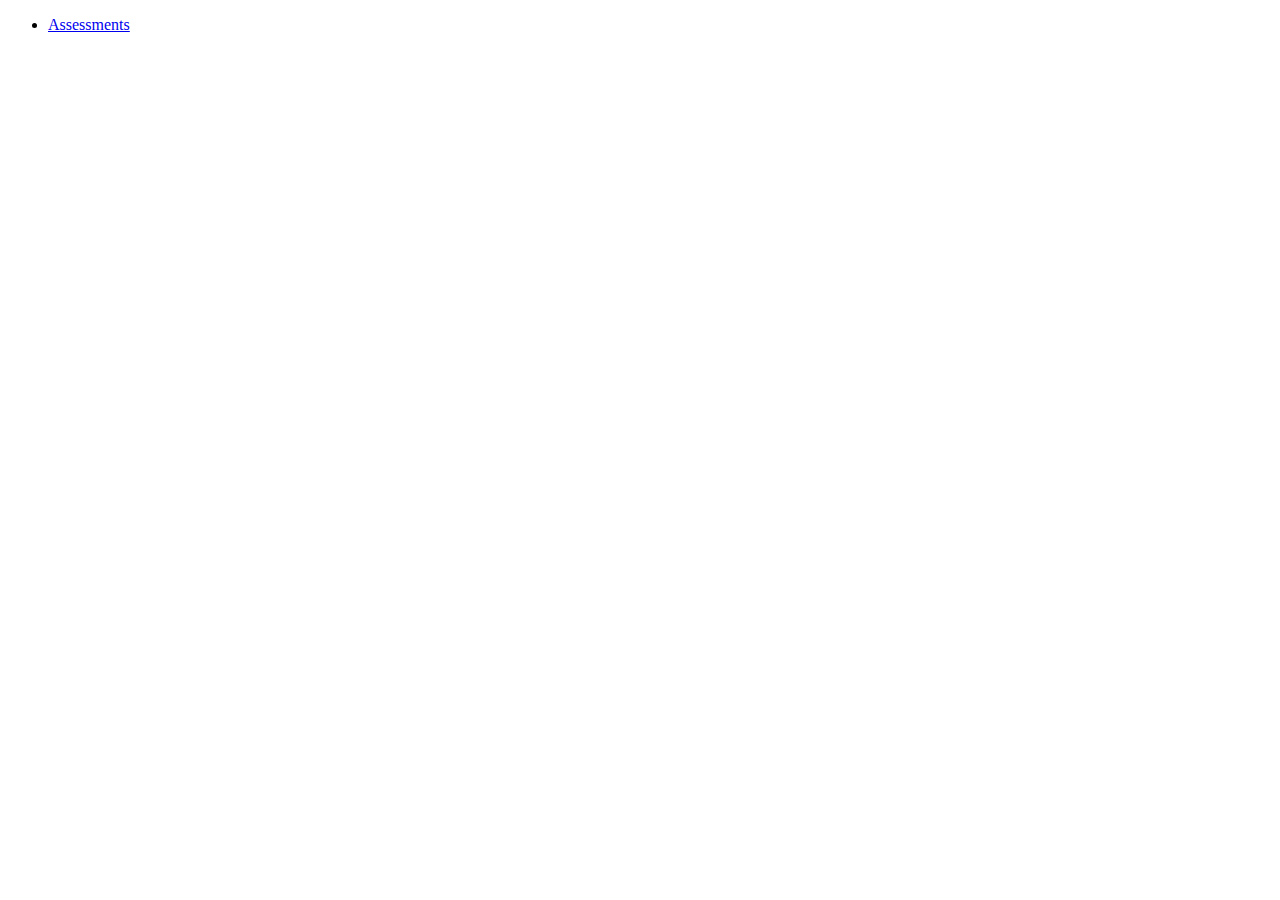
==== index.html @ e45a318f "added readme, fixed broken style and script links" ====
<!DOCTYPE html>
<html>
    <head>
        <meta charset="utf-8">
        <meta http-equiv="X-UA-Compatible" content="IE=edge">
        <title>Contents</title>
        <meta name="description" content="">
        <meta name="viewport" content="width=device-width, initial-scale=1">
        <link rel="stylesheet" href="./index.css">
    </head>
    <body>
        <ul>
            <li><a href="./assessments/assessments.html">Assessments</a></li>
        </ul>
        
        <script src="" async defer></script>
    </body>
</html>
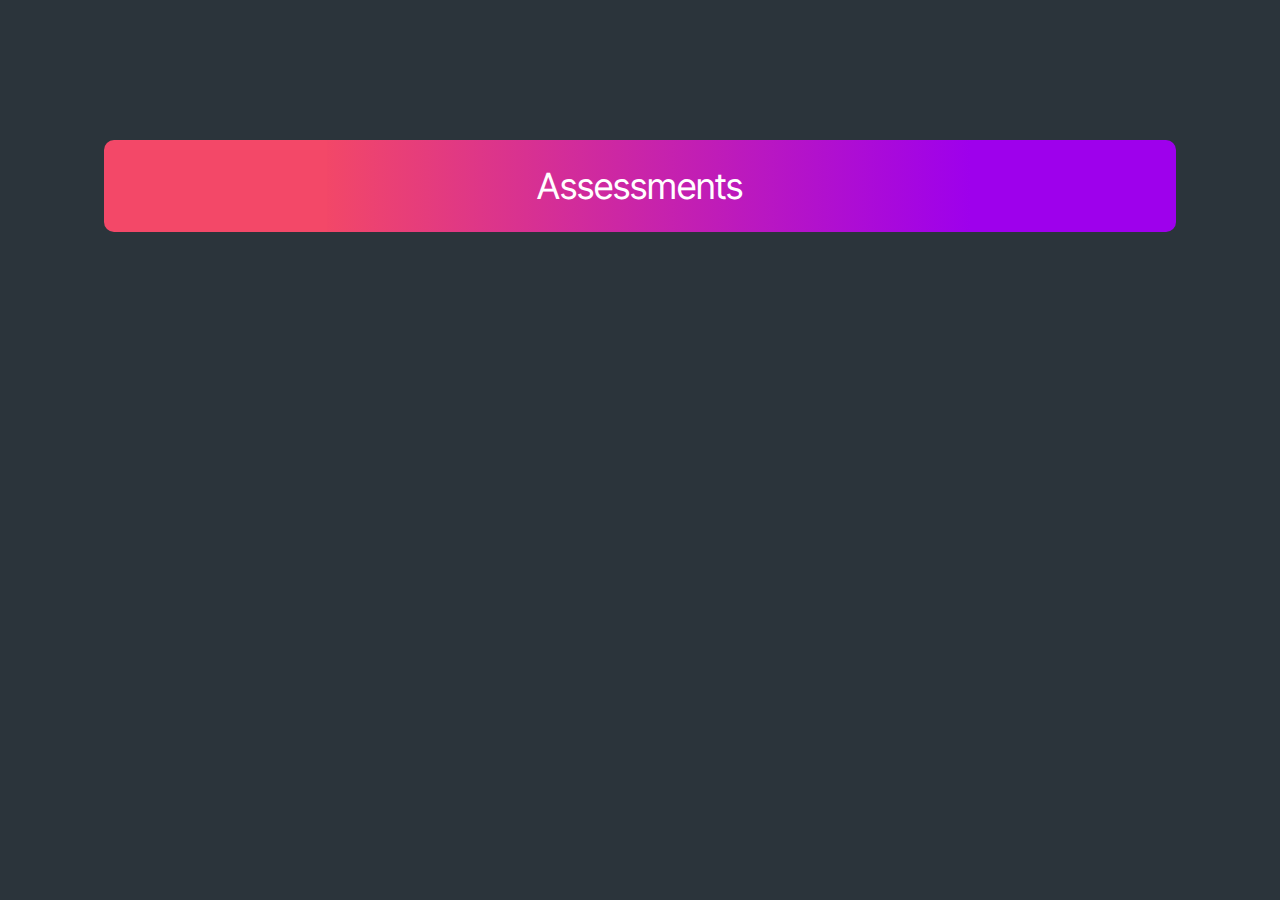
==== commit 0823ee4e: "styling changes to navpages" ====
--- a/index.html
+++ b/index.html
@@ -6,7 +6,7 @@
         <title>Contents</title>
         <meta name="description" content="">
         <meta name="viewport" content="width=device-width, initial-scale=1">
-        <link rel="stylesheet" href="./index.css">
+        <link rel="stylesheet" href="./navpages.css">
     </head>
     <body>
         <ul>
--- a/navpages.css
+++ b/navpages.css
@@ -0,0 +1,24 @@
+@import url('https://fonts.googleapis.com/css2?family=Inter+Tight&display=swap');
+
+* {
+    font-family: 'Inter Tight', Century Gothic, sans-serif;
+    font-size: 1.5rem;
+    text-decoration: none;
+    list-style: none;
+    padding: 1rem;
+    text-align: center;
+}
+
+body {
+    background: #2b343b;
+}
+
+li {
+    background: linear-gradient(90deg, rgba(243, 72, 104,1) 20.796875%,rgba(242, 71, 104,1) 20.796875%,rgba(158, 0, 236,1) 80.796875%);
+    margin: 1rem;
+    border-radius: 10px;
+}
+
+a  {
+    color: white;
+}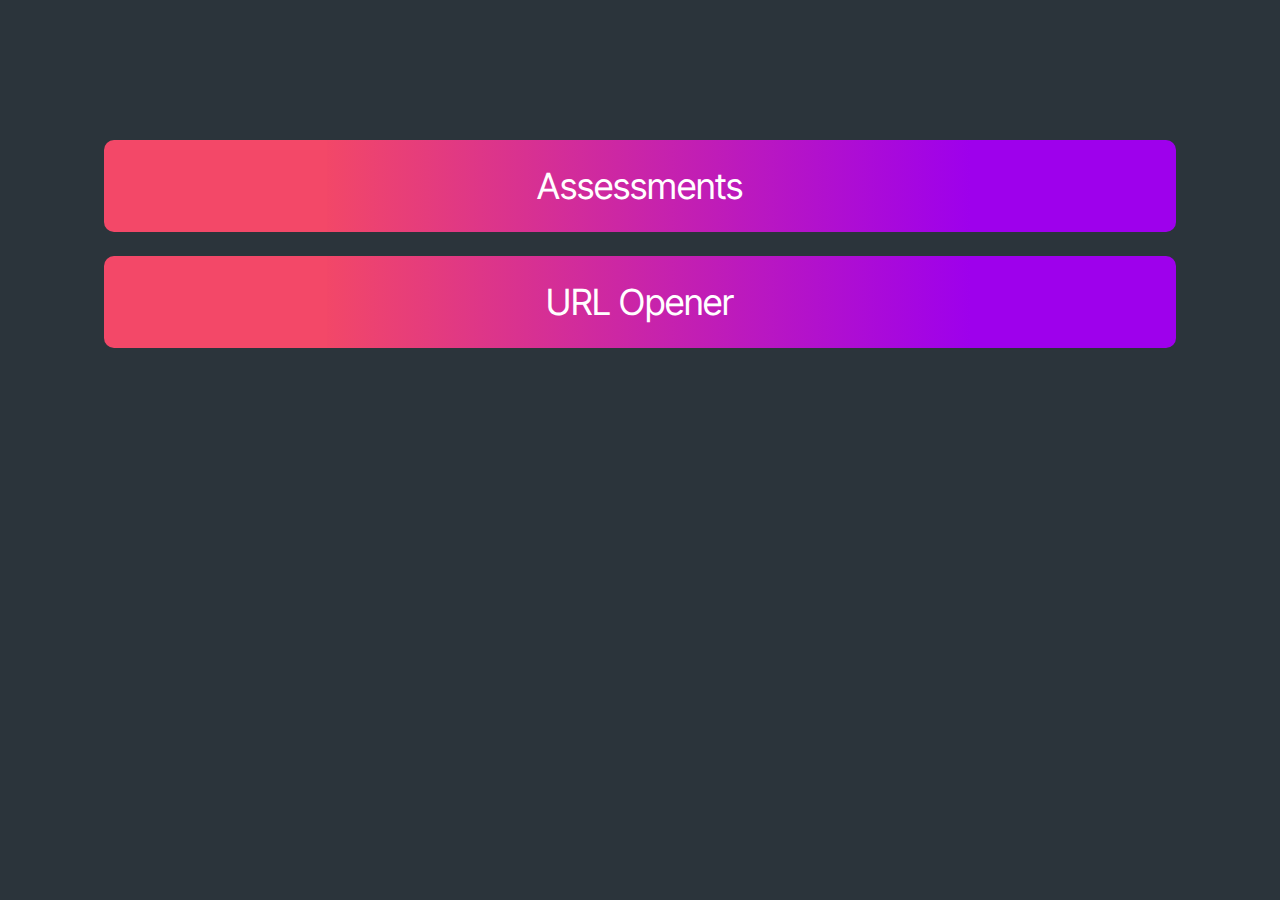
==== commit 4696f267: "added urlopener" ====
--- a/index.html
+++ b/index.html
@@ -1,5 +1,5 @@
 <!DOCTYPE html>
-<html>
+<html lang="en">
     <head>
         <meta charset="utf-8">
         <meta http-equiv="X-UA-Compatible" content="IE=edge">
@@ -11,8 +11,7 @@
     <body>
         <ul>
             <li><a href="./assessments/assessments.html">Assessments</a></li>
+            <li><a href="./urlopener/urlopener.html">URL Opener</a></li>
         </ul>
-        
-        <script src="" async defer></script>
     </body>
 </html>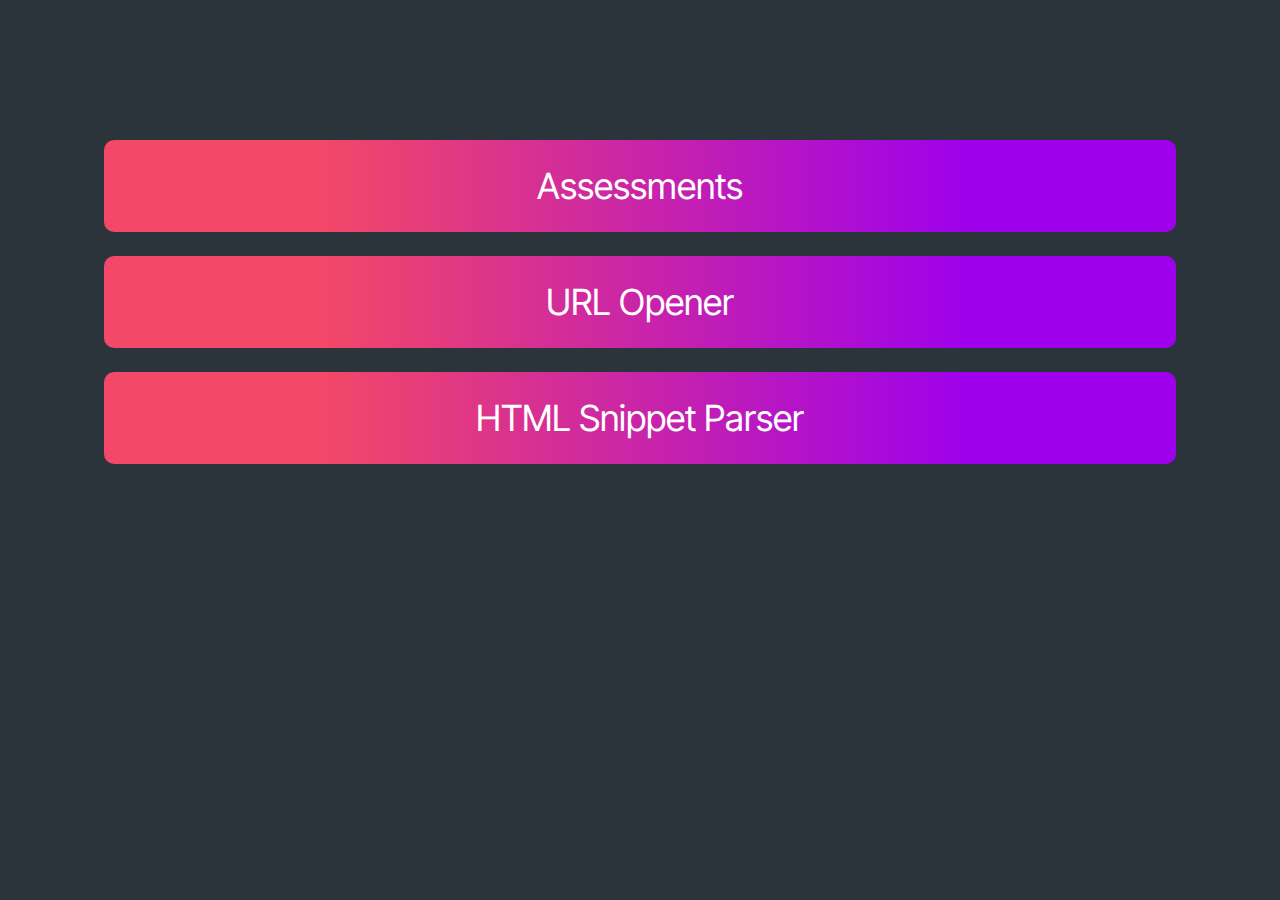
==== commit 74360131: "added html snippet parser" ====
--- a/index.html
+++ b/index.html
@@ -12,6 +12,7 @@
         <ul>
             <li><a href="./assessments/assessments.html">Assessments</a></li>
             <li><a href="./urlopener/urlopener.html">URL Opener</a></li>
+            <li><a href="./htmlsnippetparser/htmlsnippetparser.html">HTML Snippet Parser</a></li>
         </ul>
     </body>
 </html>